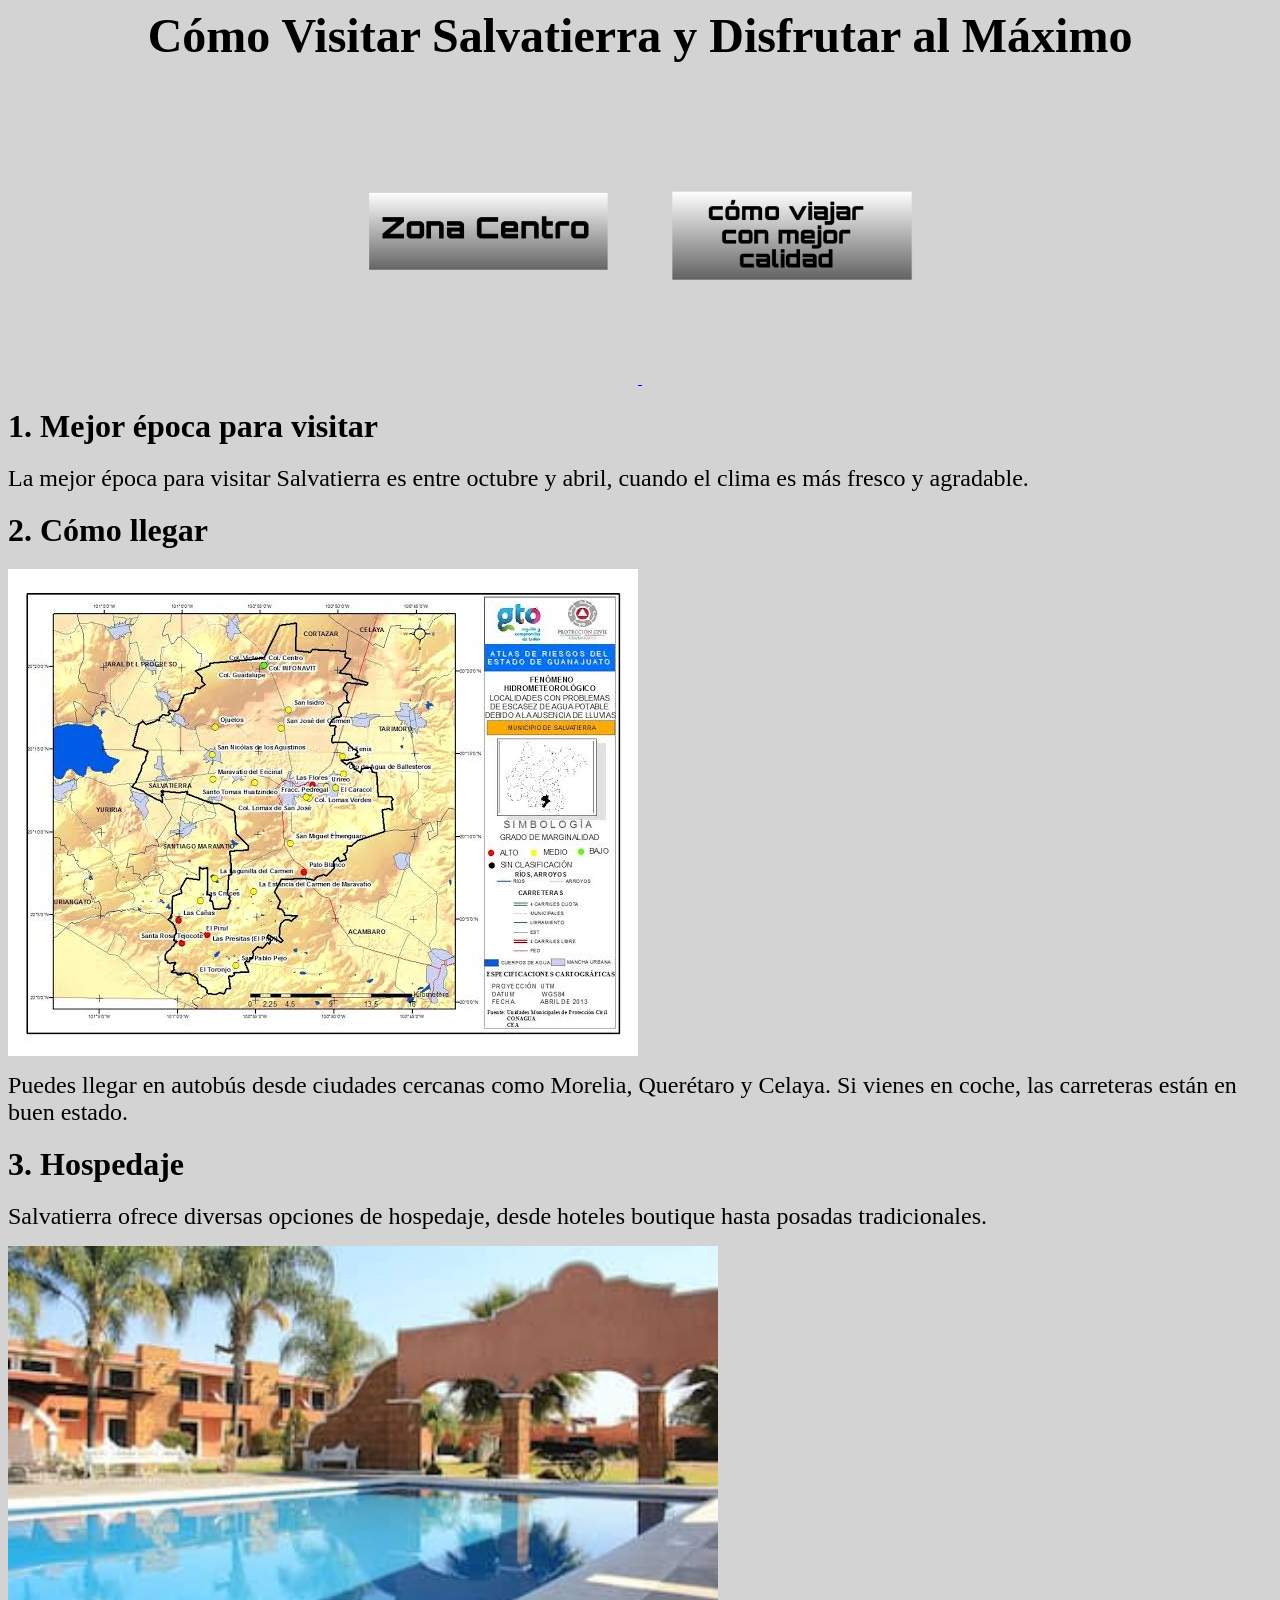
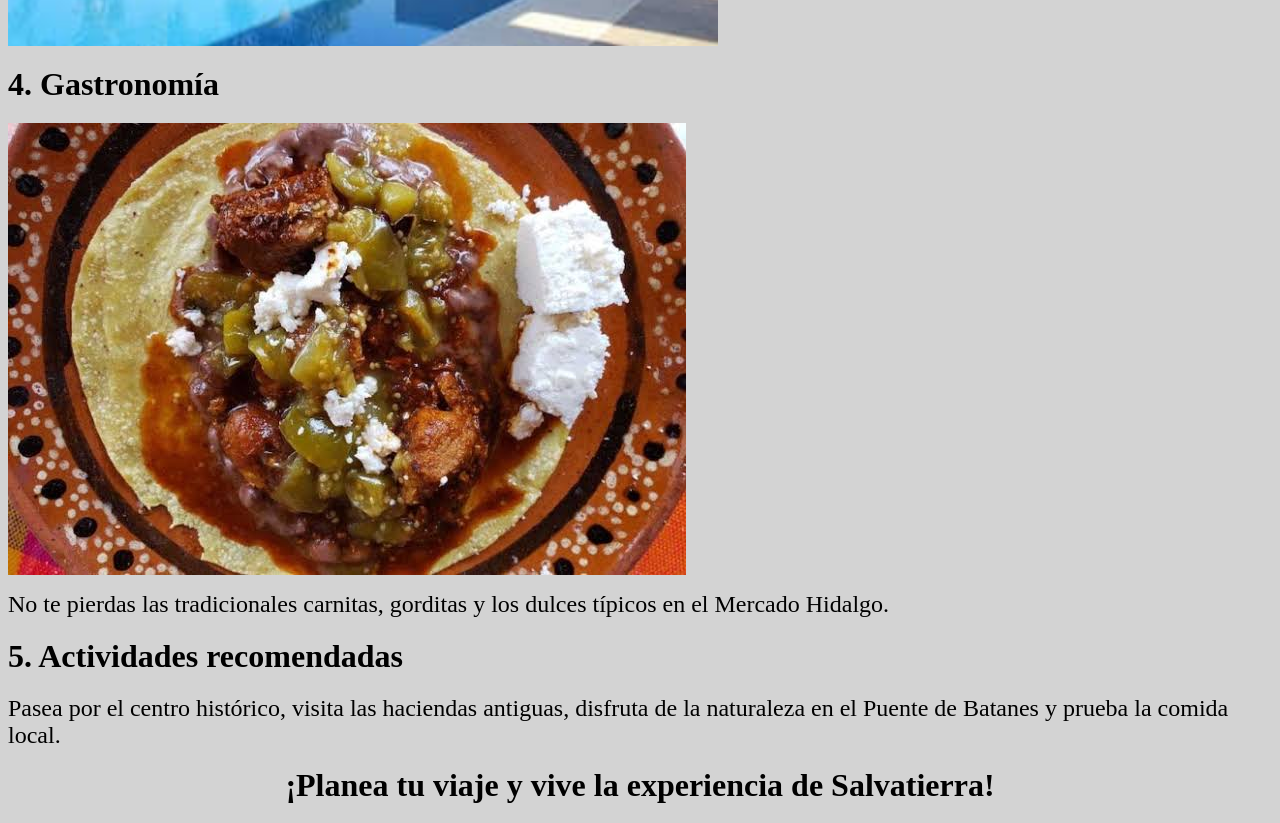
==== cmv.html @ d442e4ae "Add files via upload" ====
<html>
<head>
    <title>Cómo Visitar Salvatierra</title>
</head>
<body bgcolor="lightgray">
    <center>
        <h1><font size="7">Cómo Visitar Salvatierra y Disfrutar al Máximo</font></h1>
 <a href="pls.html"> <img src="zc.png" height="300"> </a> <a href="cmv.html"> <img src="cmv.png" height="300"> </a>   </center><h2><font size="6">1. Mejor época para visitar</font></h2>
<p><font size="5">La mejor época para visitar Salvatierra es entre octubre y abril, cuando el clima es más fresco y agradable.</font></p>

<h2><font size="6">2. Cómo llegar</font></h2>
<img src="mapa.jpeg">
<p><font size="5">Puedes llegar en autobús desde ciudades cercanas como Morelia, Querétaro y Celaya. Si vienes en coche, las carreteras están en buen estado.</font></p>

<h2><font size="6">3. Hospedaje</font></h2>
<p><font size="5">Salvatierra ofrece diversas opciones de hospedaje, desde hoteles boutique hasta posadas tradicionales.</font></p>

<img src="hotel.jpeg" height="400"> <h2><font size="6">4. Gastronomía</font></h2>
<img src="f.jpeg">
<p><font size="5">No te pierdas las tradicionales carnitas, gorditas y los dulces típicos en el Mercado Hidalgo.</font></p>

<h2><font size="6">5. Actividades recomendadas</font></h2>
<p><font size="5">Pasea por el centro histórico, visita las haciendas antiguas, disfruta de la naturaleza en el Puente de Batanes y prueba la comida local.</font></p>

<center>
    <h3><font size="6">¡Planea tu viaje y vive la experiencia de Salvatierra!</font></h3>
</center>

</body>
</html>
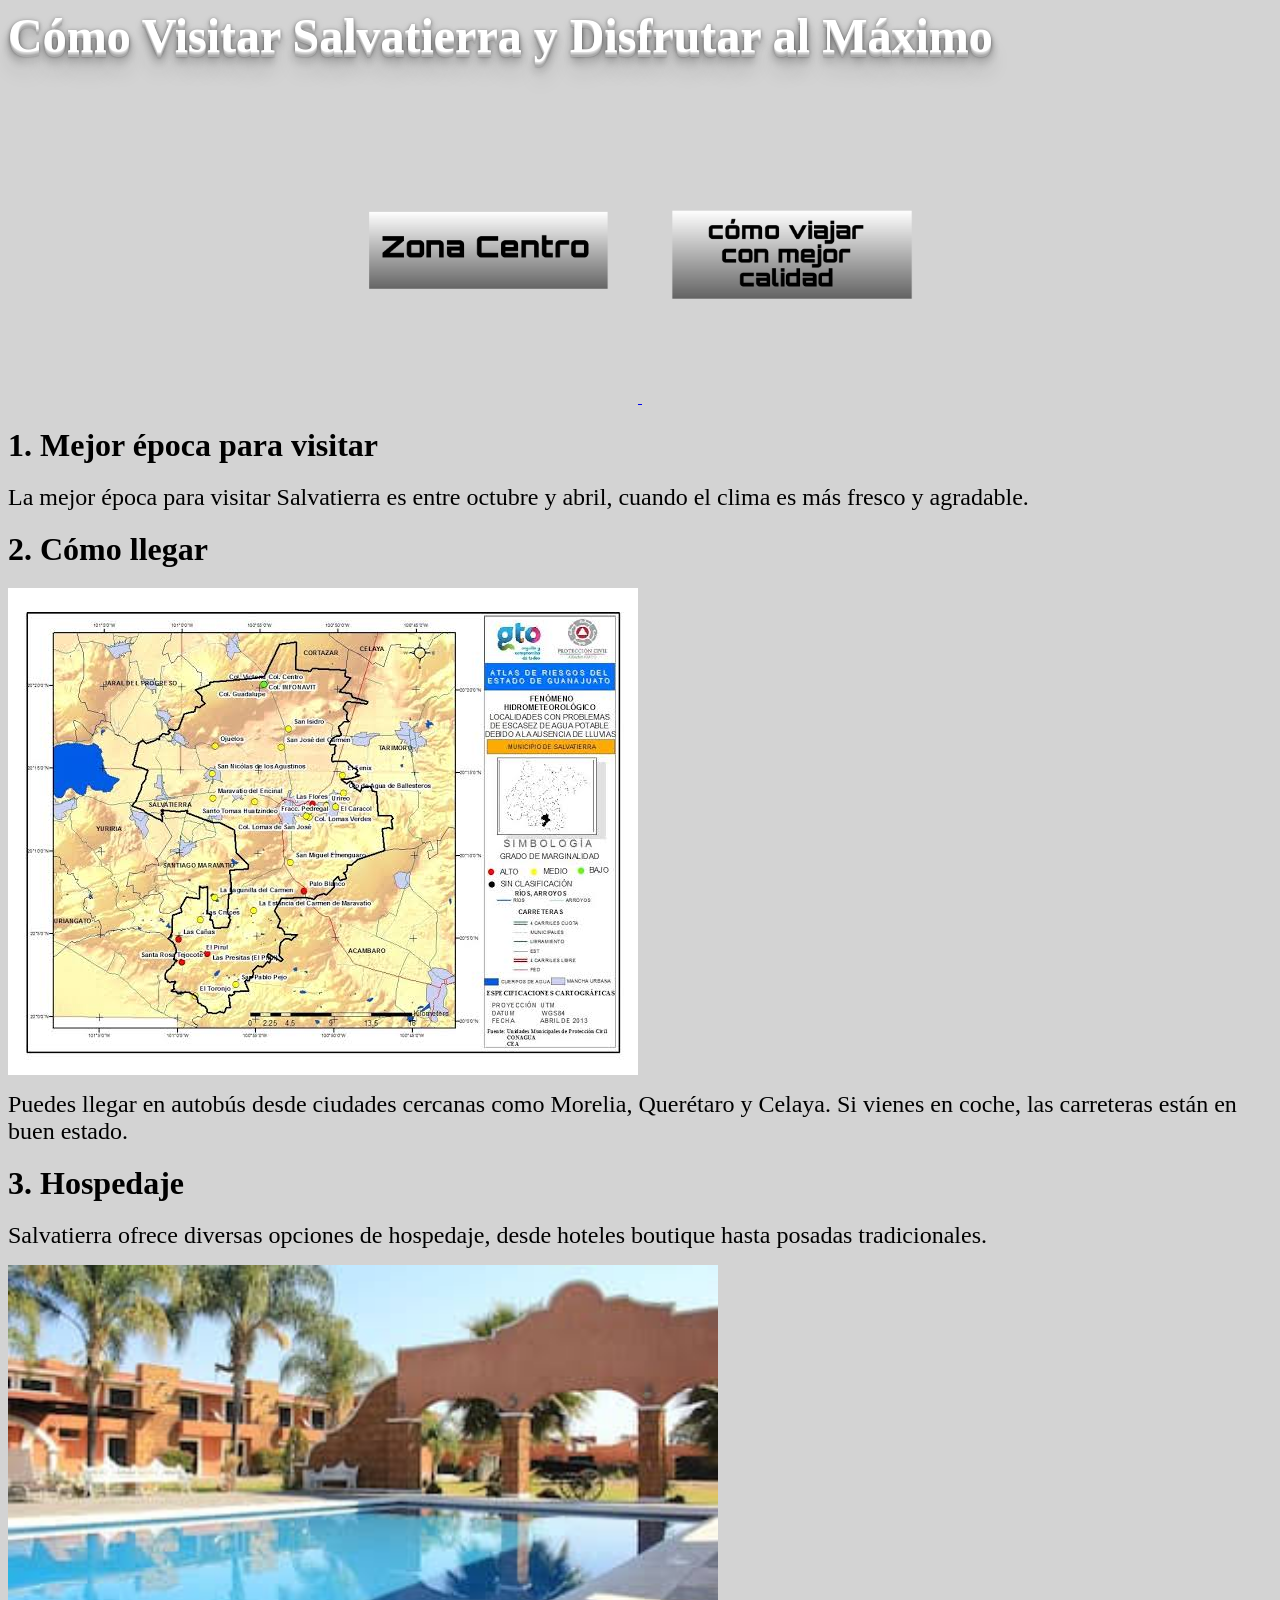
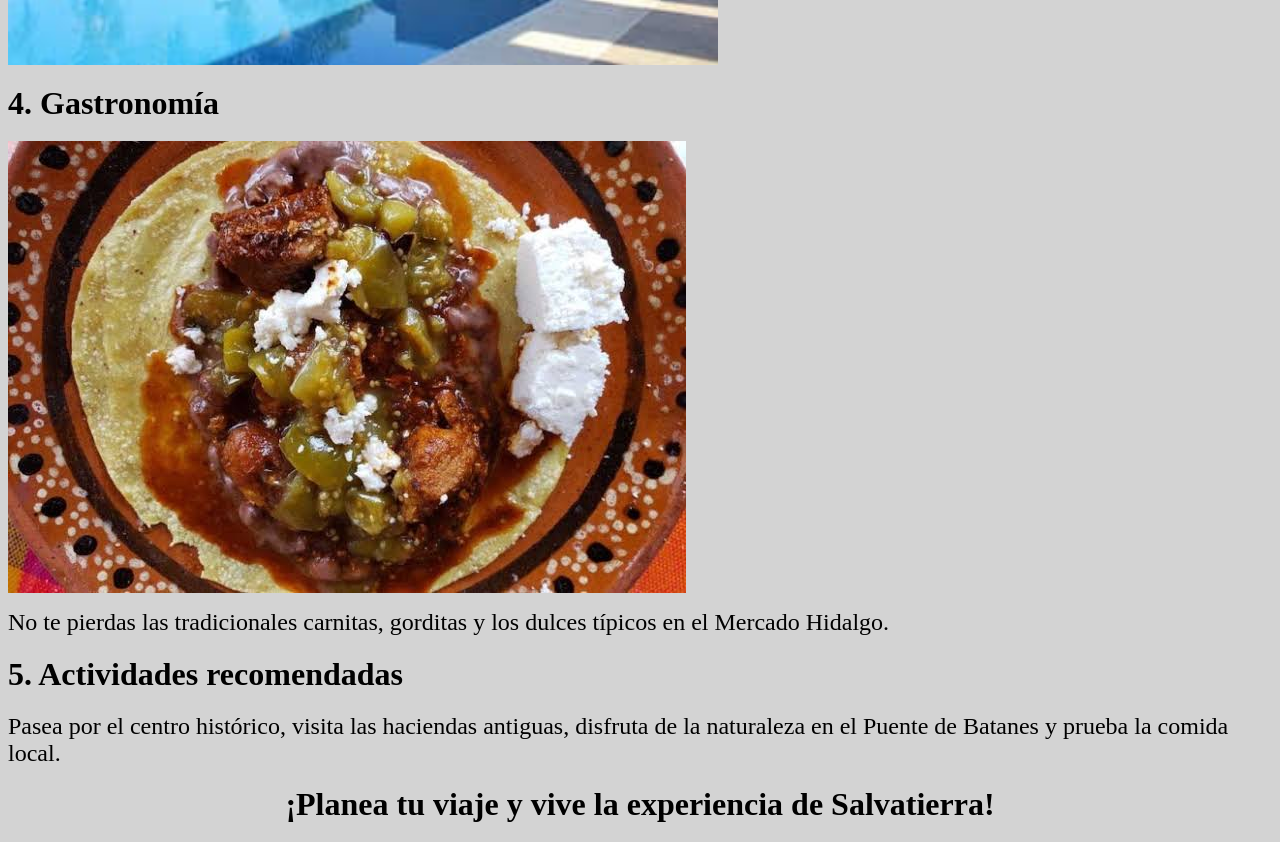
==== commit 9aba3536: "Update cmv.html" ====
--- a/cmv.html
+++ b/cmv.html
@@ -2,9 +2,10 @@
 <head>
     <title>Cómo Visitar Salvatierra</title>
 </head>
+     <link rel="stylesheet" href="estilos.css">
 <body bgcolor="lightgray">
     <center>
-        <h1><font size="7">Cómo Visitar Salvatierra y Disfrutar al Máximo</font></h1>
+       <div class="t1"> <h1><font size="7">Cómo Visitar Salvatierra y Disfrutar al Máximo </div></font></h1>
  <a href="pls.html"> <img src="zc.png" height="300"> </a> <a href="cmv.html"> <img src="cmv.png" height="300"> </a>   </center><h2><font size="6">1. Mejor época para visitar</font></h2>
 <p><font size="5">La mejor época para visitar Salvatierra es entre octubre y abril, cuando el clima es más fresco y agradable.</font></p>
 
@@ -27,4 +28,4 @@
 </center>
 
 </body>
-</html>+</html>
--- a/estilos.css
+++ b/estilos.css
@@ -0,0 +1,16 @@
+.tuclase{
+text-align: left; 
+font-family: Comic Sans MS; 
+font-weight:bold; 
+font-size: 35px; 
+color: #EBD758; 
+text-shadow: -1px 0 #414D68, 0 1px #414D68, 1px 0 #414D68, 0 -1px #414D68, -2px 2px 0 #414D68, 2px 2px 0 #414D68, 1px 1px #414D68, 2px 2px #414D68, 3px 3px #414D68, 4px 4px #414D68, 5px 5px #414D68; 6px 6px #414D68, 7px 7px #414D68, 8px 8px #414D68, 9px 9px #414D68;
+}
+.t1 {
+text-align: left; 
+font-family: Arial Black; 
+font-weight: bold; 
+font-size: 30px; 
+color: #fff; 
+text-shadow: 0 1px 0 #ddd, 0 2px 0 #ccc, 0 3px 0 #bbb, 0 4px 0 #aaa, 0 5px 0 #acacac, 0 6px 1px rgba(0,0,0,0.1), 0 0 5px rgba(0,0,0,0.1), 0 1px 3px rgba(0,0,0,0.3), 0 3px 5px rgba(0,0,0,0.2), 0 5px 10px rgba(0,0,0,0.25), 0 10px 10px rgba(0,0,0,0.2), 0 20px 20px rgba(0,0,0,0.15);
+}
